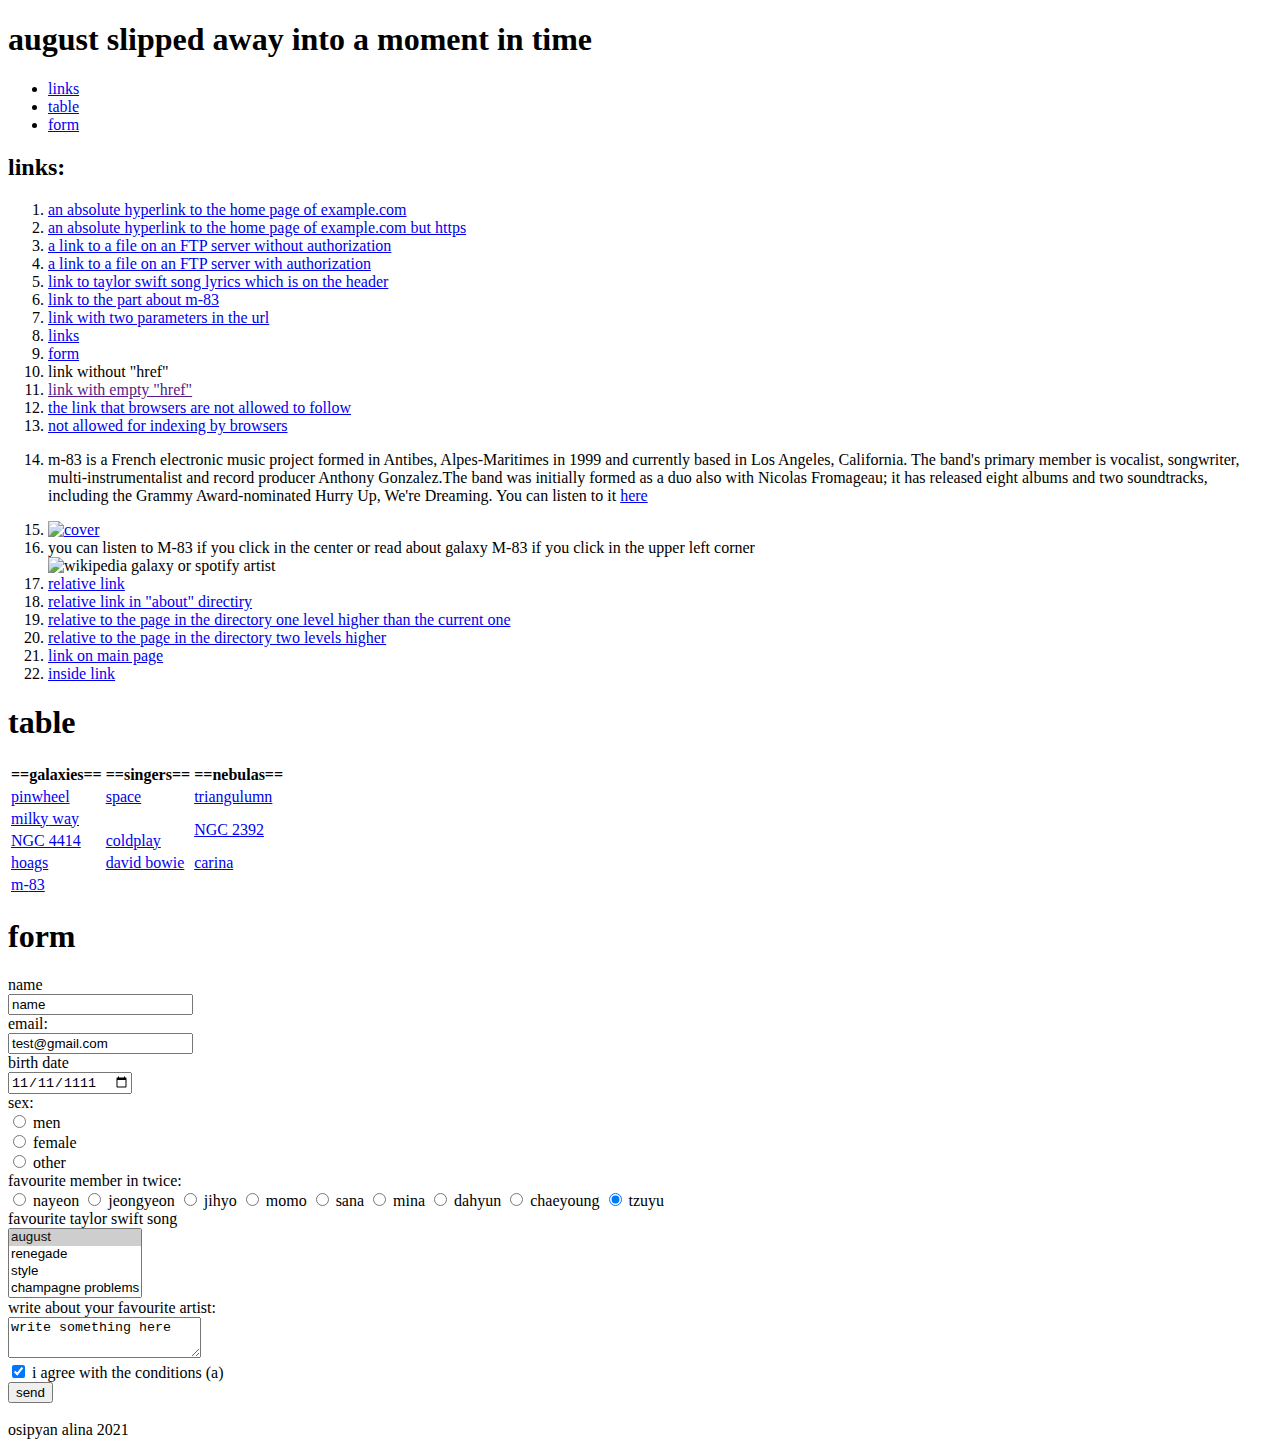
==== index.html @ f3a726e3 "Add files via upload" ====
<!DOCTYPE html>
<html lang="ru">
<head>
	<link href="css/style.css" rel="stylesheet" type="text/css">
    <link rel="preconnect" href="https://fonts.googleapis.com">
    <link rel="preconnect" href="https://fonts.gstatic.com" crossorigin>
    <link href="https://fonts.googleapis.com/css2?family=Space+Mono&display=swap" rel="stylesheet">
    <meta charset="utf-8">
    <title>osipyan_web</title>
</head>

<body>
    <header>
        <div class="header_solo">
        <div id="logo"></div>
        <div id="name">
            <h1 class="text_header">august slipped away into a moment in time</h1>
        </div>
        </div>
    </header>

    <nav class="menu">
            <ul>
                <li><a href=#task1>links</a></li>
                <li><a href=#table>table</a></li>
                <li><a href=#form>form</a></li>
            </ul>
    </nav>
 

        <h2 id="task1">links:</h2>
        <a id="comeback"></a>
    
    <ol> 
        <li><a href="http://example.com">an absolute hyperlink to the home page of example.com </a></li>
        <li><a href="https://example.com">an absolute hyperlink to the home page of example.com but https </a></li>
        <li><a href="ftp://google.com/fallout/file1.txt">a link to a file on an FTP server without authorization</a></li>
        <li><a href="ftp://test:password@admin.ru/data/file2.txt">a link to a file on an FTP server with authorization</a></li>
        <li><a href="taylor.html#lyrics" target="_blank">link to taylor swift song lyrics which is on the header</a></li>  
        <li><a href="#“twice”">link to the part about m-83</a></li>
        <li><a href="https://www.onlinestore.ru?product=t-shitt&color=white" target="_blank">link with two parameters in the url</a></li>
        <li><a href="#task1" title="task">links</a></li>
        <li><a href="#form" title="form">form</a></li>
        <li><a>link without "href"</a></li>
        <li><a href="">link with empty "href"</a></li>
        <li><a href="http://example.com" rel = "nofollow">the link that browsers are not allowed to follow</a></li>
        <li><a href="http://example.com" rel = "noindex">not allowed for indexing by browsers</a></li>
        <li><p><a id=“m-83”>m-83</a> is a French electronic music project formed in Antibes, Alpes-Maritimes in 1999 and currently based in Los Angeles, California. The band's primary member is vocalist, songwriter, multi-instrumentalist and record producer Anthony Gonzalez.The band was initially formed as a duo also with Nicolas Fromageau; it has released eight albums and two soundtracks, including the Grammy Award-nominated Hurry Up, We're Dreaming. You can listen to it <a href="https://open.spotify.com/album/6EB14IXV5oyOiItGBv7mtG?si=y7KIA_uwQ-C5Allsu6lqIw&dl_branch=1"> here </a> </p></li>
        <li><a href="https://www.youtube.com/watch?v=dX3k_QDnzHE" target="_blank"><img src="../images/album.png" width="500" height="500" alt="cover"></a></li>
        <li>you can listen to M-83 if you click in the center or read about galaxy M-83 if you click in the upper left corner
        <br>
	        <img src = "../images/galaxy.png" usemap = "#figures" alt = "wikipedia galaxy or spotify artist">
            <map name = "figures">
                <area shape = "rect" coords = "0,0,110,80" href = "https://en.wikipedia.org/wiki/Messier_83" alt = "square">
                <area shape = "circle" coords = "360,190,150" href = "https://open.spotify.com/artist/63MQldklfxkjYDoUE4Tppz?si=I_YR6CscTOiokUaecOa1-Q&dl_branch=1" alt = "circle">
            </map>
        </li>

        <li><a href="index.html">relative link</a></li>
        <li><a href="about/about.html">relative link in "about" directiry</a></li>
        <li><a href="../index.html">relative to the page in the directory one level higher than the current one</a></li>
        <li><a href="../../index.html">relative to the page in the directory two levels higher</a></li>
        <li><a href="/">link on main page</a></li>
        <li><a href="/srr.html">inside link</a></li>
    </ol>

<h1 id="table">table</h1>
		<table>
    		<tr>
        <th>==galaxies==</th>
        <th>==singers==</th>
        <th>==nebulas==</th>
			</tr>
			<tr>
        <td><a href="https://en.wikipedia.org/wiki/Pinwheel_Galaxy">pinwheel</a></td>
        <td><a href="https://open.spotify.com/artist/5SmwbD3wqrybVclRKTbr1M?si=UT4BcnycT2--jOryD5yvcA&dl_branch=1">space</a></td>
        <td><a href="https://en.wikipedia.org/wiki/Triangulum_Galaxy">triangulumn</a></td>
			</tr>
			<tr>
        <td colspan="2"><a href="https://en.wikipedia.org/wiki/Milky_Way">milky</a><a href="https://open.spotify.com/playlist/3RvJkx7yUI6P8WOicAVeBs?si=e4353eb7c8454812"> way </a></td>
        <td rowspan="2"><a href="https://en.wikipedia.org/wiki/Eskimo_Nebula">NGC 2392</a></td>
			</tr>
			<tr>
        <td><a href="https://en.wikipedia.org/wiki/NGC_4414">NGC 4414</a></td>
        <td><a href="https://open.spotify.com/artist/4gzpq5DPGxSnKTe4SA8HAU?si=cAKzpmKaRmCVSQayTHHj1w&dl_branch=1">coldplay</a></td>
			</tr>
			<tr>
        <td><a href="https://en.wikipedia.org/wiki/Hoag%27s_Object">hoags</a></td>
        <td><a href="https://open.spotify.com/artist/0oSGxfWSnnOXhD2fKuz2Gy?si=3MO1o2_bQFG9XO8qzXl8Yw&dl_branch=1">david bowie</a></td>
        <td><a href="https://en.wikipedia.org/wiki/Carina_Nebula">carina</a></td>
			</tr>
			<tr>
        <td colspan="3"><a href="https://en.wikipedia.org/wiki/Centaurus_A/M83_Group">m-</a><a href="https://open.spotify.com/artist/63MQldklfxkjYDoUE4Tppz?si=GvF9E9wuRAyUX36W4iBDsQ&dl_branch=1">83</a></td>
    </tr>
</table>    
<h1 id="form">form</h1>
<form action="/" method="POST">

    <label>
        name<br>
        <input name="field-name-1" value="name">
    </label><br>

    <label>
        email:<br>
        <input name="field-email" value="test@gmail.com" type="email">
    </label><br>

    <label>
        birth date<br>
        <input name="field-date" value="1111-11-11" type="date">
    </label><br>

    sex:<br>
    <label><input type="radio" checked="checked" name="radio-group-1" value="men">
        men</label><br>
    <label><input type="radio" name="radio-group-1" value="female">
        female</label><br>
    <label><input type="radio" name="radio-group-1" value="other">
        other</label><br>

    favourite member in twice:<br>
    <label><input type="radio" checked="checked" name="radio-group-1" value="girl1">
        nayeon</label>
    <label><input type="radio" checked="checked" name="radio-group-1" value="girl2">
        jeongyeon</label>
    <label><input type="radio" checked="checked" name="radio-group-1" value="girl3">
        jihyo</label>
    <label><input type="radio" name="radio-group-1" value="girl4">
        momo</label>
    <label><input type="radio" checked="checked" name="radio-group-1" value="girl5">
        sana</label>
    <label><input type="radio" checked="checked" name="radio-group-1" value="girl6">
        mina</label>
    <label><input type="radio" checked="checked" name="radio-group-1" value="girl7">
        dahyun</label>
    <label><input type="radio" checked="checked" name="radio-group-1" value="girl8">
        chaeyoung</label>
    <label><input type="radio" checked="checked" name="radio-group-1" value="girl9">
        tzuyu</label><br>


    <label>
       	favourite taylor swift song
        <br>
        <select name="field-name-4[]" multiple="multiple">
            <option value="song1" selected="selected">august</option>
            <option value="song2">renegade</option>
            <option value="song3">style</option>
            <option value="song3">champagne problems</option>
            <option value="song3">evermore</option>
        </select>
    </label><br>

    <label>
        write about your favourite artist:
        <br>
        <textarea name="field-name-2" style="margin: 0px; height: 35px; width: 187px;">write something here</textarea>
    </label><br>

    <label><input type="checkbox" checked="checked" name="check-1">
        i agree with the conditions (a)</label><br>

    <input type="submit" value="send">
</form>
<br/>
<footer>osipyan alina 2021</footer>
</body>
</html>
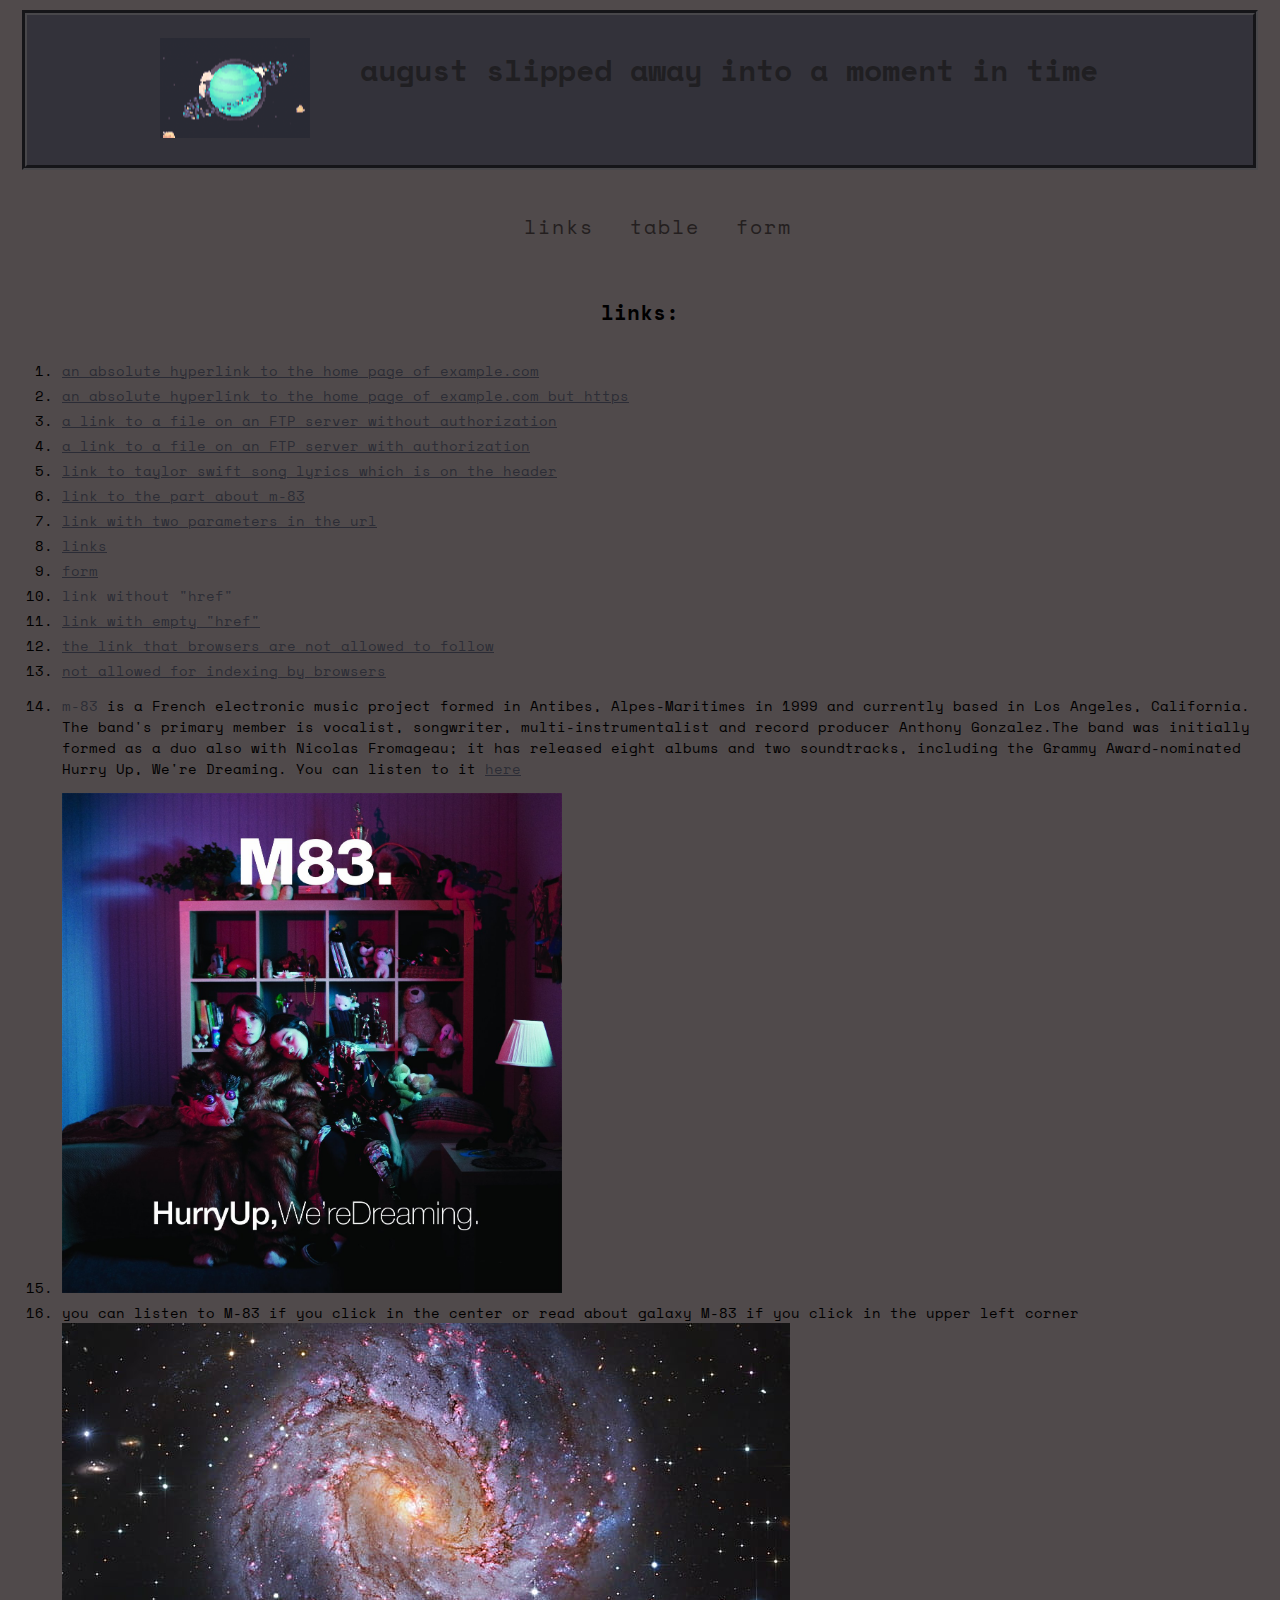
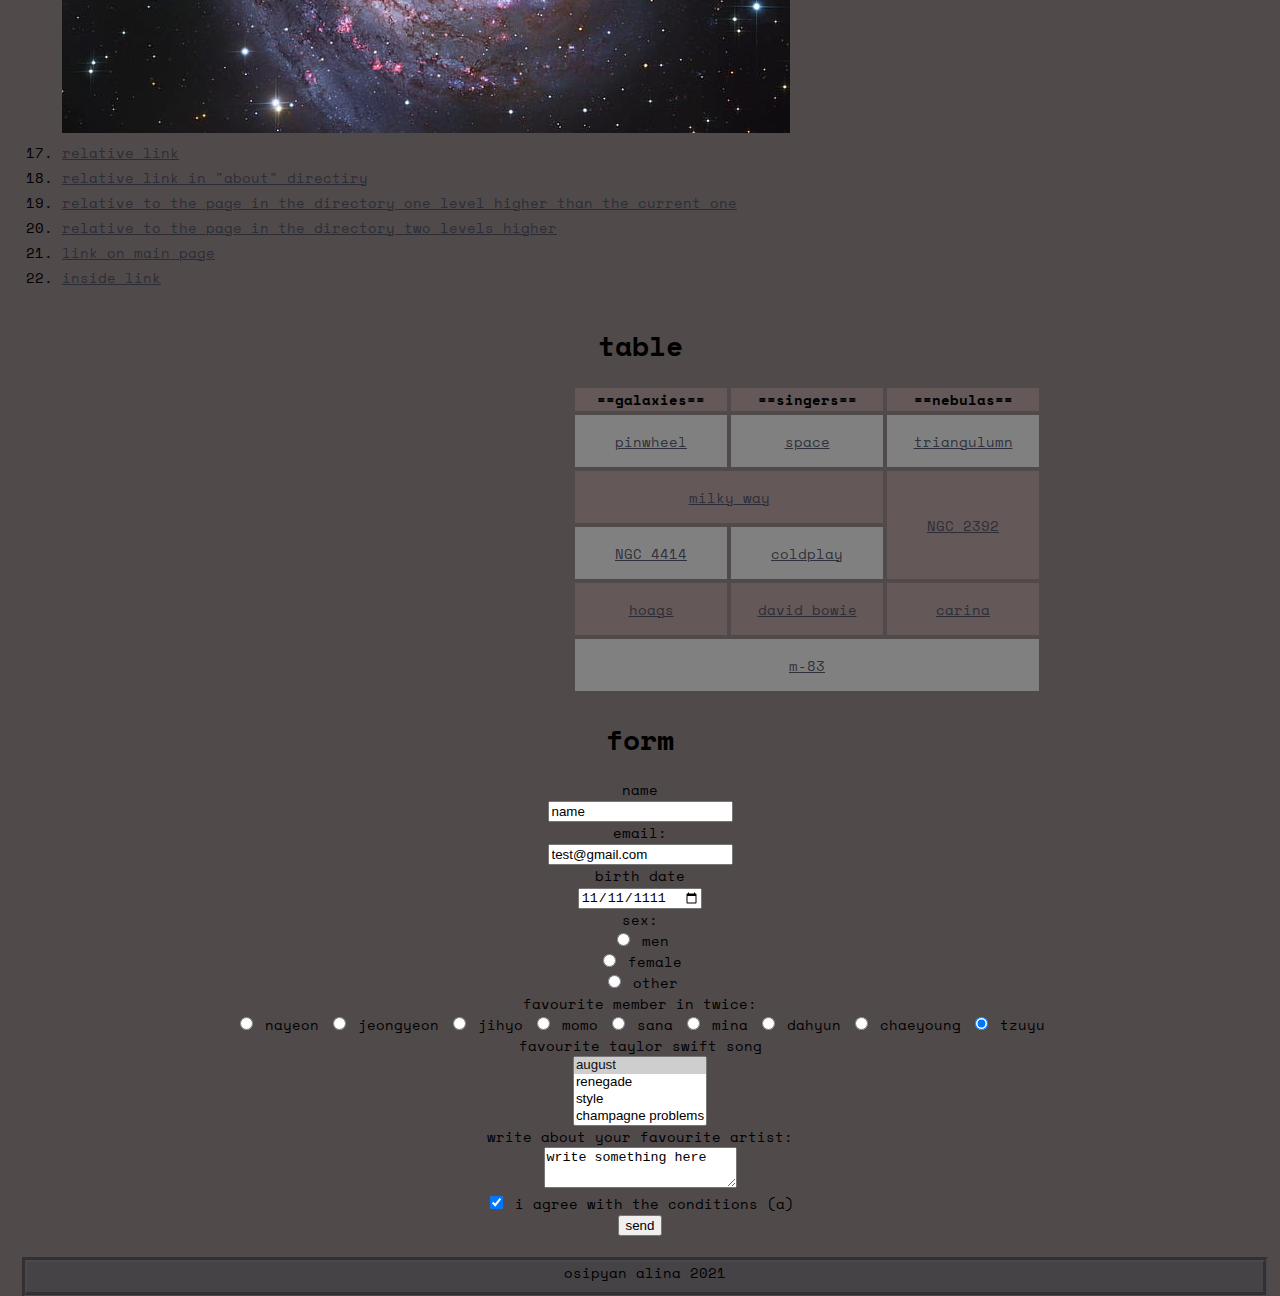
==== commit 96ba3910: "Update index.html" ====
--- a/index.html
+++ b/index.html
@@ -46,10 +46,10 @@
         <li><a href="http://example.com" rel = "nofollow">the link that browsers are not allowed to follow</a></li>
         <li><a href="http://example.com" rel = "noindex">not allowed for indexing by browsers</a></li>
         <li><p><a id=“m-83”>m-83</a> is a French electronic music project formed in Antibes, Alpes-Maritimes in 1999 and currently based in Los Angeles, California. The band's primary member is vocalist, songwriter, multi-instrumentalist and record producer Anthony Gonzalez.The band was initially formed as a duo also with Nicolas Fromageau; it has released eight albums and two soundtracks, including the Grammy Award-nominated Hurry Up, We're Dreaming. You can listen to it <a href="https://open.spotify.com/album/6EB14IXV5oyOiItGBv7mtG?si=y7KIA_uwQ-C5Allsu6lqIw&dl_branch=1"> here </a> </p></li>
-        <li><a href="https://www.youtube.com/watch?v=dX3k_QDnzHE" target="_blank"><img src="../images/album.png" width="500" height="500" alt="cover"></a></li>
+        <li><a href="https://www.youtube.com/watch?v=dX3k_QDnzHE" target="_blank"><img src="images/album.png" width="500" height="500" alt="cover"></a></li>
         <li>you can listen to M-83 if you click in the center or read about galaxy M-83 if you click in the upper left corner
         <br>
-	        <img src = "../images/galaxy.png" usemap = "#figures" alt = "wikipedia galaxy or spotify artist">
+	        <img src = "images/galaxy.png" usemap = "#figures" alt = "wikipedia galaxy or spotify artist">
             <map name = "figures">
                 <area shape = "rect" coords = "0,0,110,80" href = "https://en.wikipedia.org/wiki/Messier_83" alt = "square">
                 <area shape = "circle" coords = "360,190,150" href = "https://open.spotify.com/artist/63MQldklfxkjYDoUE4Tppz?si=I_YR6CscTOiokUaecOa1-Q&dl_branch=1" alt = "circle">
@@ -166,4 +166,4 @@
 <br/>
 <footer>osipyan alina 2021</footer>
 </body>
-</html>+</html>
--- a/css/style.css
+++ b/css/style.css
@@ -0,0 +1,167 @@
+
+header
+{
+    display:  block;
+    height: 150px;
+    margin-left: auto;
+    margin-right: auto;
+    background-color: rgba(41,42,52, 0.733);
+    border: 5px groove  rgba(87, 86, 86, 0.596);
+
+}
+.header_solo
+{
+    width: 100%;
+    height: 130px;
+    padding: 0 0 0 0;
+    max-width:  960px;
+    margin: 0 auto 0 auto;
+}
+.text_header
+{
+    font-family: 'Space Mono', monospace;
+    color:rgba(20, 18, 18, 0.616);
+    font-size: 30px;
+    font-weight: 600;
+    text-align: center;
+}
+
+#logo
+{
+    margin-top: 23px;
+    width: 150px;
+    height: 100px;
+    background: url(../images/logotip.gif) no-repeat scroll center ;
+    float: left;
+	margin-right: 50px;
+}
+
+
+#name 
+{
+    padding:  0 0 0 0;
+    float:  left;
+}
+
+#name h1
+{
+    height:  100%;
+    line-height: 60px;
+    margin-top: 25px;
+}
+
+.menu
+{
+    margin-top: 2em;
+    list-style: none;
+    text-align: center;
+}
+
+.menu li 
+{
+    display: inline-block;
+}
+
+.menu a
+{
+    display: inline-block;
+    text-decoration: none;
+    font-family: 'Space Mono', monospace;
+    letter-spacing: 2px;
+    position: relative;
+    padding-bottom: 15px;
+    margin: 0 20px 0 16px;
+    font-size: 20px;
+    color: rgb(36, 31, 31);
+
+}
+
+
+body
+{
+    text-align: center;
+    margin-bottom: 0;
+    background: rgb(80, 74, 75);
+    font-family: 'Space Mono', monospace;
+    font-size: 14px;
+    font-weight: 200;
+    padding: 2px 1em 0 1em;
+}
+
+a
+{
+    color: rgba(41,42,52, 0.933);
+
+}
+nav 
+{
+    width: 960px;
+    margin: 0 auto;
+    text-align: center;
+}
+
+nav ul 
+{
+    display: inline-block;
+    
+}
+
+nav li
+{
+    float:left;
+}
+
+ul
+{
+    list-style: none;
+    text-align:left;
+}
+
+ol
+{
+    display:inline-table;
+}
+
+li
+{
+    margin-bottom: 4px;
+    text-align:left;
+}
+
+
+table
+{
+    font-family: 'Space Mono', monospace;
+    text-align: center;
+    display: inline-block;
+    border-spacing: 4px;
+    width: 50%;
+    border:5px;
+	margin-left: 480px;
+}
+
+td
+{
+    width:150px;
+    height:50px;
+}
+
+tr:nth-child(odd)
+{
+    background: rgb(100, 88, 88);
+    padding: 4px;
+}
+
+tr:nth-child(even)
+{
+    background: gray;
+    padding: 4px;
+}
+
+footer
+{
+    height: 30px;
+    width:  100%;
+    background-color: rgba(41, 42, 52, 0.226);
+    border: 5px groove  rgba(87, 86, 86, 0.281);
+}
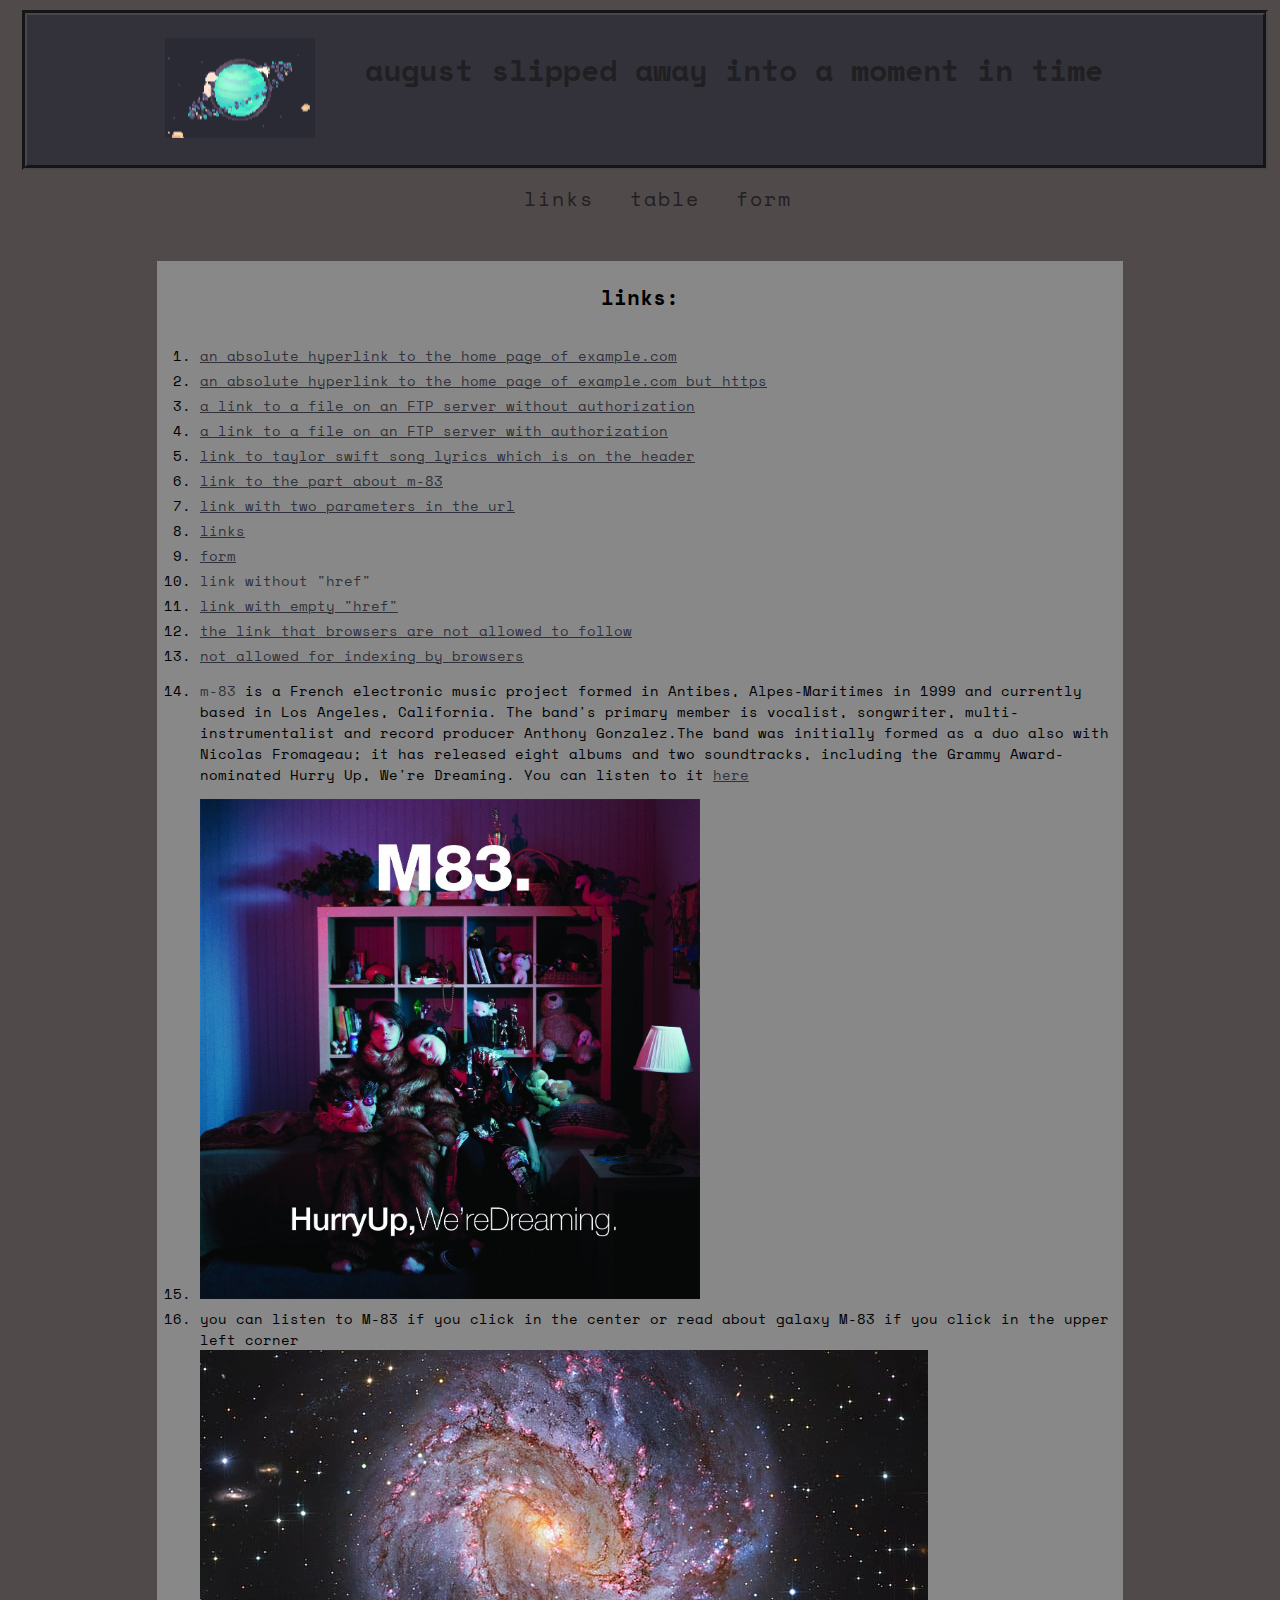
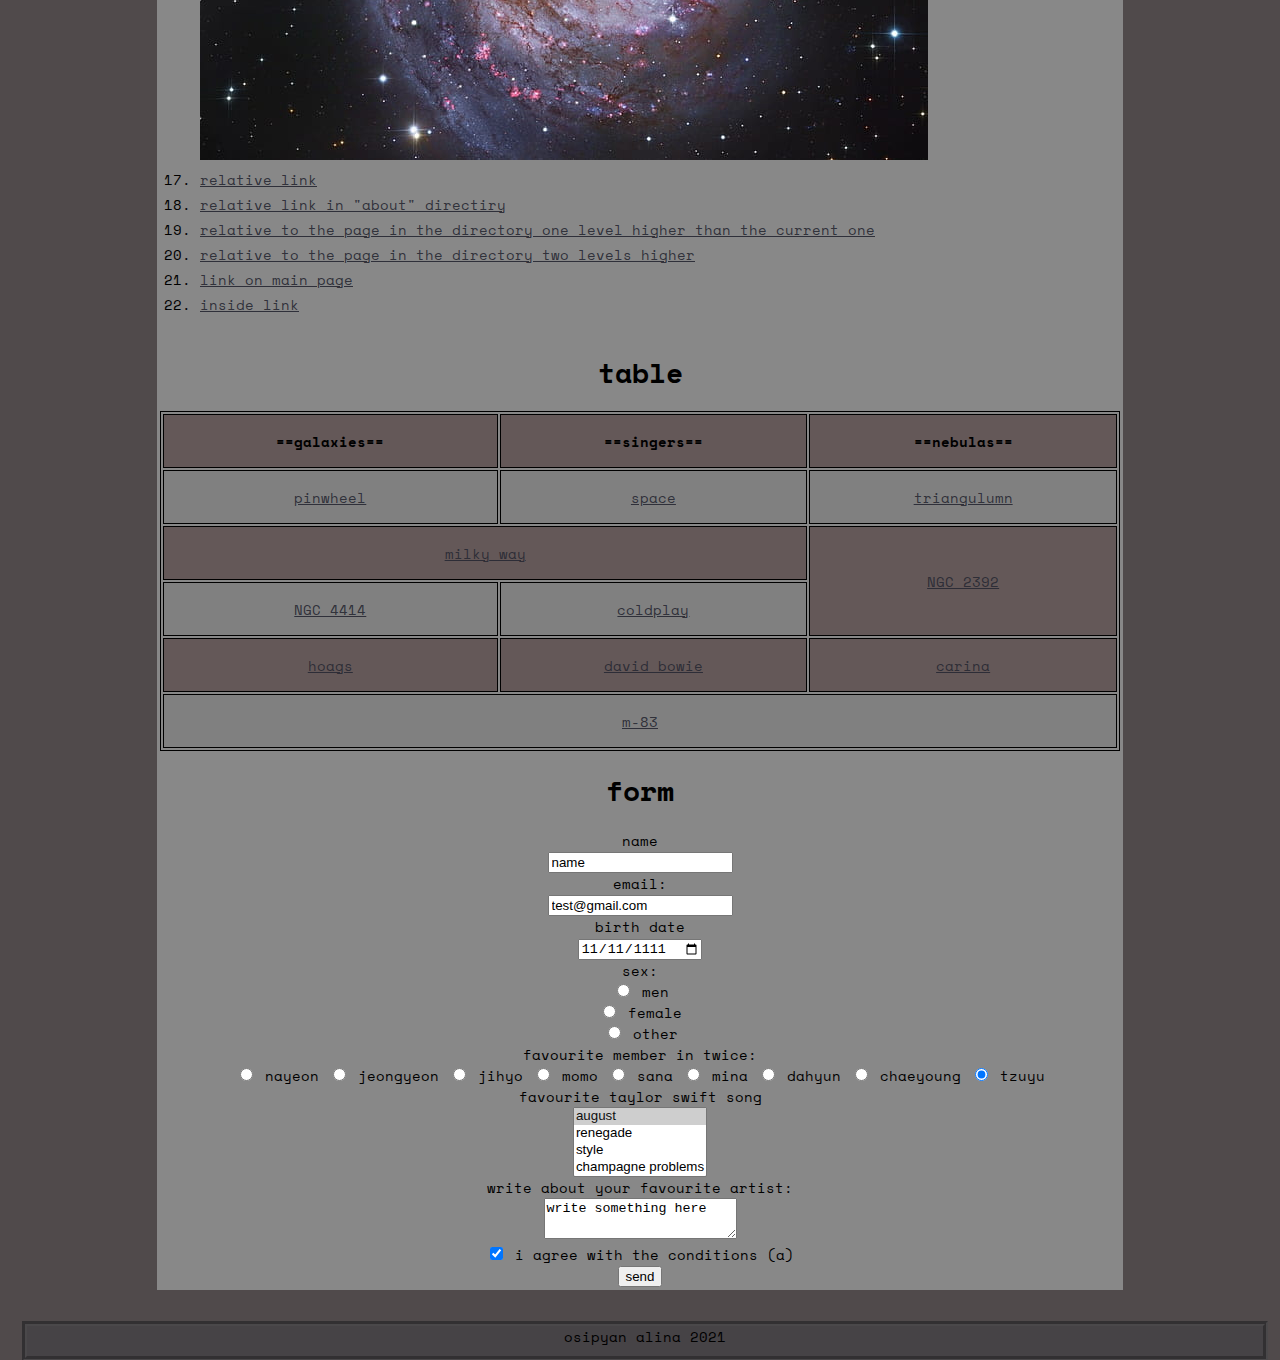
==== commit 4eef635e: "Update index.html" ====
--- a/index.html
+++ b/index.html
@@ -27,7 +27,7 @@
             </ul>
     </nav>
  
-
+    <div class="equal">
         <h2 id="task1">links:</h2>
         <a id="comeback"></a>
     
@@ -46,10 +46,10 @@
         <li><a href="http://example.com" rel = "nofollow">the link that browsers are not allowed to follow</a></li>
         <li><a href="http://example.com" rel = "noindex">not allowed for indexing by browsers</a></li>
         <li><p><a id=“m-83”>m-83</a> is a French electronic music project formed in Antibes, Alpes-Maritimes in 1999 and currently based in Los Angeles, California. The band's primary member is vocalist, songwriter, multi-instrumentalist and record producer Anthony Gonzalez.The band was initially formed as a duo also with Nicolas Fromageau; it has released eight albums and two soundtracks, including the Grammy Award-nominated Hurry Up, We're Dreaming. You can listen to it <a href="https://open.spotify.com/album/6EB14IXV5oyOiItGBv7mtG?si=y7KIA_uwQ-C5Allsu6lqIw&dl_branch=1"> here </a> </p></li>
-        <li><a href="https://www.youtube.com/watch?v=dX3k_QDnzHE" target="_blank"><img src="images/album.png" width="500" height="500" alt="cover"></a></li>
+        <li><a href="https://www.youtube.com/watch?v=dX3k_QDnzHE" target="_blank"><img src="../images/album.png" width="500" height="500" alt="cover"></a></li>
         <li>you can listen to M-83 if you click in the center or read about galaxy M-83 if you click in the upper left corner
         <br>
-	        <img src = "images/galaxy.png" usemap = "#figures" alt = "wikipedia galaxy or spotify artist">
+	        <img src = "../images/galaxy.png" usemap = "#figures" alt = "wikipedia galaxy or spotify artist">
             <map name = "figures">
                 <area shape = "rect" coords = "0,0,110,80" href = "https://en.wikipedia.org/wiki/Messier_83" alt = "square">
                 <area shape = "circle" coords = "360,190,150" href = "https://open.spotify.com/artist/63MQldklfxkjYDoUE4Tppz?si=I_YR6CscTOiokUaecOa1-Q&dl_branch=1" alt = "circle">
@@ -163,6 +163,7 @@
 
     <input type="submit" value="send">
 </form>
+</div>
 <br/>
 <footer>osipyan alina 2021</footer>
 </body>
--- a/css/style.css
+++ b/css/style.css
@@ -1,10 +1,7 @@
-
 header
 {
-    display:  block;
+    width: 100%;
     height: 150px;
-    margin-left: auto;
-    margin-right: auto;
     background-color: rgba(41,42,52, 0.733);
     border: 5px groove  rgba(87, 86, 86, 0.596);
 
@@ -37,33 +34,20 @@
 }
 
 
-#name 
-{
+#name {
     padding:  0 0 0 0;
     float:  left;
 }
 
-#name h1
-{
+#name h1 {
     height:  100%;
     line-height: 60px;
     margin-top: 25px;
 }
 
-.menu
-{
-    margin-top: 2em;
-    list-style: none;
-    text-align: center;
-}
 
-.menu li 
-{
-    display: inline-block;
-}
 
-.menu a
-{
+.menu a {
     display: inline-block;
     text-decoration: none;
     font-family: 'Space Mono', monospace;
@@ -77,75 +61,60 @@
 }
 
 
-body
-{
+body{
     text-align: center;
     margin-bottom: 0;
     background: rgb(80, 74, 75);
-    font-family: 'Space Mono', monospace;
+    font-family: 'Space Mono', monospace;;
     font-size: 14px;
     font-weight: 200;
     padding: 2px 1em 0 1em;
 }
+
 
 a
 {
     color: rgba(41,42,52, 0.933);
 
 }
-nav 
-{
+nav {
     width: 960px;
     margin: 0 auto;
     text-align: center;
 }
 
-nav ul 
-{
+nav ul {
     display: inline-block;
     
 }
 
-nav li
-{
+nav li {
     float:left;
 }
 
-ul
-{
+ul{
     list-style: none;
     text-align:left;
 }
 
-ol
-{
+ol{
     display:inline-table;
 }
 
-li
-{
+li{
     margin-bottom: 4px;
     text-align:left;
 }
-
-
-table
-{
-    font-family: 'Space Mono', monospace;
+table{
+    width: 100%;
+    font-family: 'Space Mono', monospace;;
+}
+table,th,td{
+    border: 1px solid rgb(43, 42, 42);
+    border-color: black;
     text-align: center;
-    display: inline-block;
-    border-spacing: 4px;
-    width: 50%;
-    border:5px;
-	margin-left: 480px;
-}
-
-td
-{
-    width:150px;
     height:50px;
 }
-
 tr:nth-child(odd)
 {
     background: rgb(100, 88, 88);
@@ -157,7 +126,6 @@
     background: gray;
     padding: 4px;
 }
-
 footer
 {
     height: 30px;
@@ -165,3 +133,13 @@
     background-color: rgba(41, 42, 52, 0.226);
     border: 5px groove  rgba(87, 86, 86, 0.281);
 }
+.equal{
+    padding: 3px;
+    max-width: 960px;
+    margin: 10px auto;
+    height: auto;
+    background-color: rgb(136, 136, 136);
+}
+
+
+
